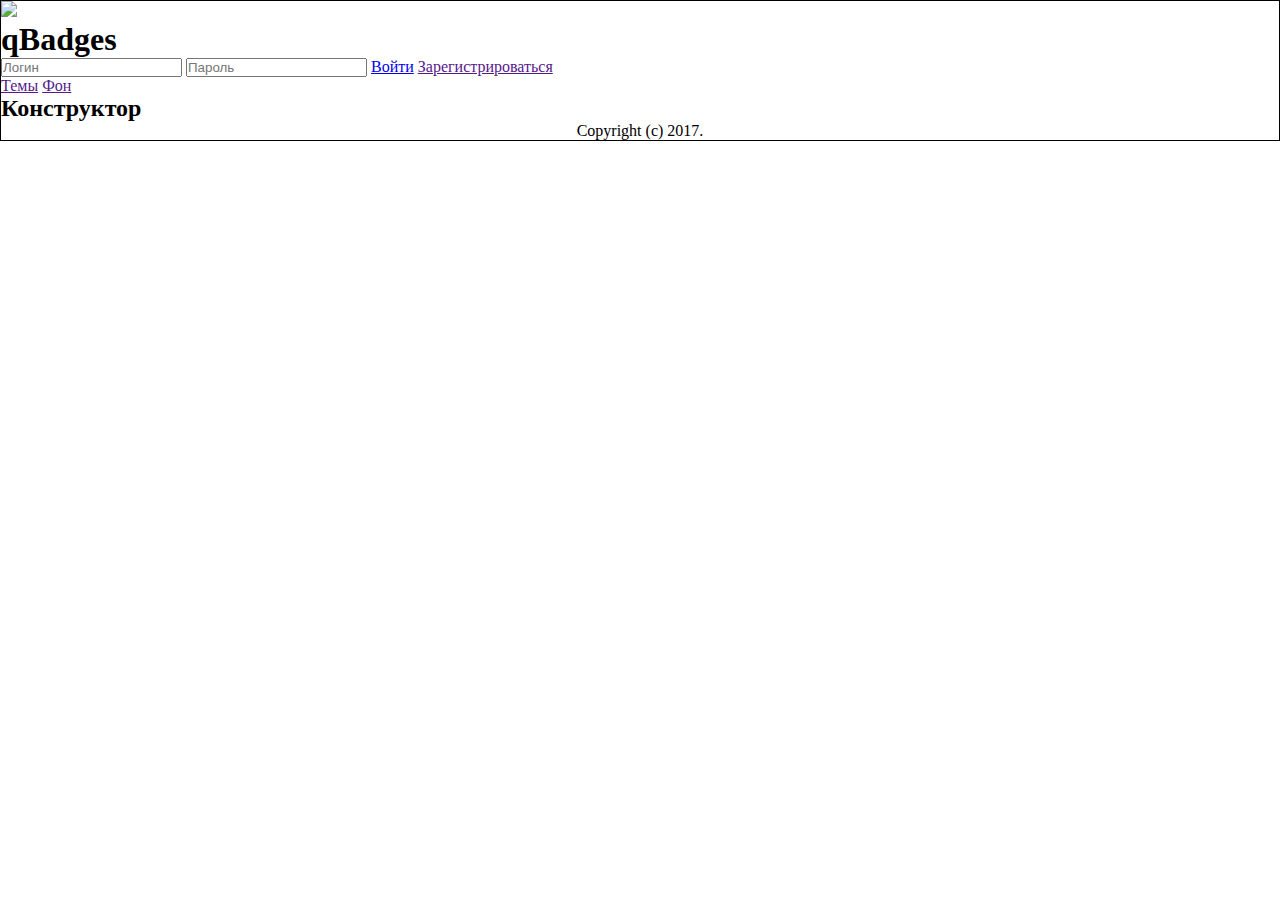
==== index.html @ ba7cf984 "bug fix" ====
<!DOCTYPE html>
<!--
  ~ Copyright (c) 2017. Lorem ipsum dolor sit amet, consectetur adipiscing elit.
  ~ Morbi non lorem porttitor neque feugiat blandit. Ut vitae ipsum eget quam lacinia accumsan.
  ~ Etiam sed turpis ac ipsum condimentum fringilla. Maecenas magna.
  ~ Proin dapibus sapien vel ante. Aliquam erat volutpat. Pellentesque sagittis ligula eget metus.
  ~ Vestibulum commodo. Ut rhoncus gravida arcu.
  -->

<html lang="ru">
<head>
    <meta charset="UTF-8">
    <title>qBadge!</title>
    <link rel="stylesheet" href="main.css">
</head>
<body>
<header>
    <img src="img/logo/logo.png">
    <h1>qBadges</h1>
    <input type="text" placeholder="Логин" name="login" id="login">
    <input type="password" placeholder="Пароль" name="password" id="password">
    <a href="lk.html">Войти</a>
    <a href="">Зарегистрироваться</a>
</header>
<section>
    <a href="">Темы</a>
    <a href="">Фон</a>
    <h2>Конструктор</h2>
</section>
<footer>
    <p>Copyright (c) 2017.</p>
</footer>
</body>
</html>
---- main.css ----
/*
 * Copyright (c) 2017. Lorem ipsum dolor sit amet, consectetur adipiscing elit.
 * Morbi non lorem porttitor neque feugiat blandit. Ut vitae ipsum eget quam lacinia accumsan.
 * Etiam sed turpis ac ipsum condimentum fringilla. Maecenas magna.
 * Proin dapibus sapien vel ante. Aliquam erat volutpat. Pellentesque sagittis ligula eget metus.
 * Vestibulum commodo. Ut rhoncus gravida arcu.
 */
* {
    margin: 0;
    padding: 0;
}

body
{
    border:1px solid #000000;
    height:auto !important;
    height:100%;
    min-height:100%;
}
.header
{
    justify-content: space-between;
    display: inline-flex;
    width: 100%;
}

.header img
{
    width: 46px;
    height: 64px;
}

.header h1
{
    text-align: center;
    font-size: 60px;
    display: block;
    margin: 0 auto;
}
a {
    text-align: end;
}

p {
    text-align: center;
}
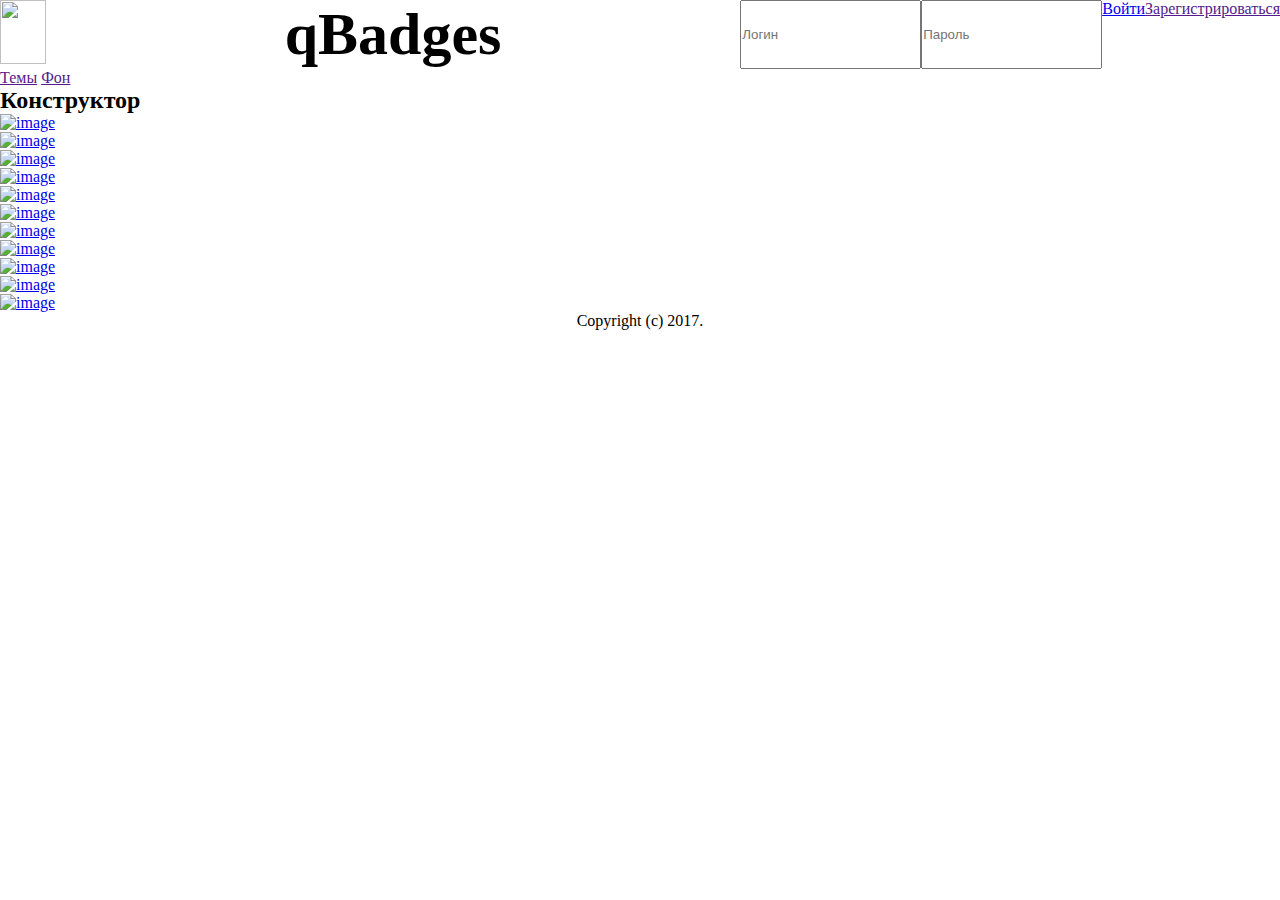
==== commit 7082dd98: "add many files" ====
--- a/index.html
+++ b/index.html
@@ -12,9 +12,17 @@
     <meta charset="UTF-8">
     <title>qBadge!</title>
     <link rel="stylesheet" href="main.css">
+    <link rel='stylesheet' href='liquidcarousel.css'>
+    <script src="jquery-3.2.1.min.js"></script>
+    <script type="text/javascript" src="js/jquery.liquidcarousel.pack.js"></script>
+    <script type="text/javascript">
+        $(document).ready(function () {
+            $('#liquid').liquidcarousel({height: 160});
+        });
+    </script>
 </head>
 <body>
-<header>
+<header class="header">
     <img src="img/logo/logo.png">
     <h1>qBadges</h1>
     <input type="text" placeholder="Логин" name="login" id="login">
@@ -26,8 +34,27 @@
     <a href="">Темы</a>
     <a href="">Фон</a>
     <h2>Конструктор</h2>
+    <div id="liquid" class="liquid">
+        <span class="previous"></span>
+        <div class="wrapper">
+            <ul>
+                <li><a href="#"><img src="img/background/1.png" width="88" height="126" alt="image"/></a></li>
+                <li><a href="#"><img src="img/background/2.png" width="88" height="126" alt="image"/></a></li>
+                <li><a href="#"><img src="img/background/3.png" width="88" height="126" alt="image"/></a></li>
+                <li><a href="#"><img src="img/background/4.png" width="88" height="126" alt="image"/></a></li>
+                <li><a href="#"><img src="img/background/5.png" width="88" height="126" alt="image"/></a></li>
+                <li><a href="#"><img src="img/background/6.png" width="88" height="126" alt="image"/></a></li>
+                <li><a href="#"><img src="img/background/7.png" width="88" height="126" alt="image"/></a></li>
+                <li><a href="#"><img src="img/background/8.png" width="88" height="126" alt="image"/></a></li>
+                <li><a href="#"><img src="img/background/9.png" width="88" height="126" alt="image"/></a></li>
+                <li><a href="#"><img src="img/background/10.png" width="88" height="126" alt="image"/></a></li>
+                <li><a href="#"><img src="img/background/11.png" width="88" height="126" alt="image"/></a></li>
+            </ul>
+        </div>
+        <span class="next"></span>
+    </div>
 </section>
-<footer>
+<footer class="footer">
     <p>Copyright (c) 2017.</p>
 </footer>
 </body>
--- a/main.css
+++ b/main.css
@@ -10,37 +10,35 @@
     padding: 0;
 }
 
-body
-{
-    border:1px solid #000000;
-    height:auto !important;
-    height:100%;
-    min-height:100%;
+body {
+    min-height: 100%;
 }
-.header
-{
+
+.header {
     justify-content: space-between;
     display: inline-flex;
     width: 100%;
+
 }
 
-.header img
-{
+.header img {
     width: 46px;
     height: 64px;
 }
 
-.header h1
-{
+.header h1 {
     text-align: center;
     font-size: 60px;
     display: block;
     margin: 0 auto;
 }
-a {
-    text-align: end;
+
+.header input {
+    align-items: flex-start;
+    flex-direction: row-reverse;
+    justify-content: flex-start;
 }
 
-p {
+.footer p {
     text-align: center;
 }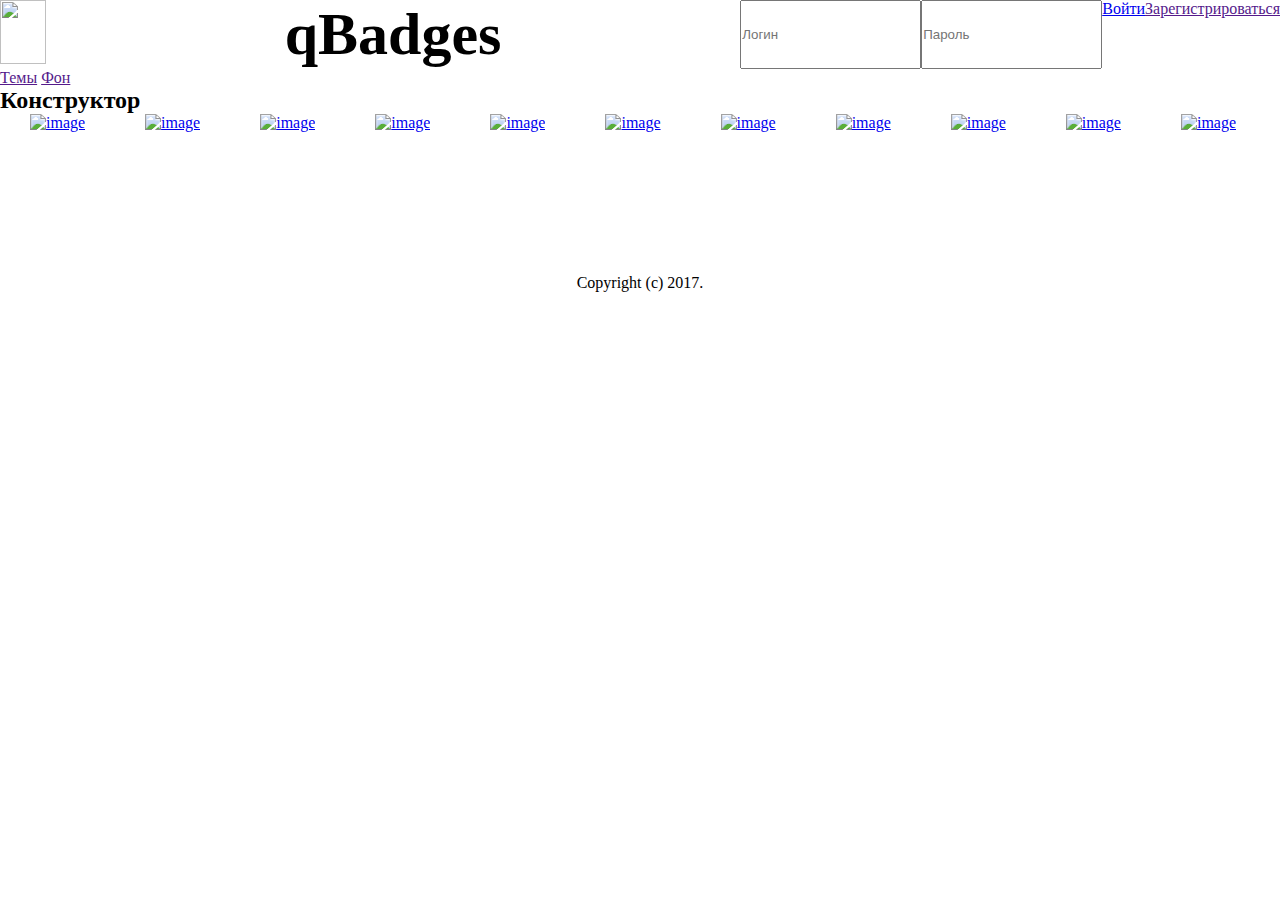
==== commit dbc99122: "bug fix" ====
--- a/index.html
+++ b/index.html
@@ -1,61 +1,61 @@
-<!DOCTYPE html>
-<!--
-  ~ Copyright (c) 2017. Lorem ipsum dolor sit amet, consectetur adipiscing elit.
-  ~ Morbi non lorem porttitor neque feugiat blandit. Ut vitae ipsum eget quam lacinia accumsan.
-  ~ Etiam sed turpis ac ipsum condimentum fringilla. Maecenas magna.
-  ~ Proin dapibus sapien vel ante. Aliquam erat volutpat. Pellentesque sagittis ligula eget metus.
-  ~ Vestibulum commodo. Ut rhoncus gravida arcu.
-  -->
-
-<html lang="ru">
-<head>
-    <meta charset="UTF-8">
-    <title>qBadge!</title>
-    <link rel="stylesheet" href="main.css">
-    <link rel='stylesheet' href='liquidcarousel.css'>
-    <script src="jquery-3.2.1.min.js"></script>
-    <script type="text/javascript" src="js/jquery.liquidcarousel.pack.js"></script>
-    <script type="text/javascript">
-        $(document).ready(function () {
-            $('#liquid').liquidcarousel({height: 160});
-        });
-    </script>
-</head>
-<body>
-<header class="header">
-    <img src="img/logo/logo.png">
-    <h1>qBadges</h1>
-    <input type="text" placeholder="Логин" name="login" id="login">
-    <input type="password" placeholder="Пароль" name="password" id="password">
-    <a href="lk.html">Войти</a>
-    <a href="">Зарегистрироваться</a>
-</header>
-<section>
-    <a href="">Темы</a>
-    <a href="">Фон</a>
-    <h2>Конструктор</h2>
-    <div id="liquid" class="liquid">
-        <span class="previous"></span>
-        <div class="wrapper">
-            <ul>
-                <li><a href="#"><img src="img/background/1.png" width="88" height="126" alt="image"/></a></li>
-                <li><a href="#"><img src="img/background/2.png" width="88" height="126" alt="image"/></a></li>
-                <li><a href="#"><img src="img/background/3.png" width="88" height="126" alt="image"/></a></li>
-                <li><a href="#"><img src="img/background/4.png" width="88" height="126" alt="image"/></a></li>
-                <li><a href="#"><img src="img/background/5.png" width="88" height="126" alt="image"/></a></li>
-                <li><a href="#"><img src="img/background/6.png" width="88" height="126" alt="image"/></a></li>
-                <li><a href="#"><img src="img/background/7.png" width="88" height="126" alt="image"/></a></li>
-                <li><a href="#"><img src="img/background/8.png" width="88" height="126" alt="image"/></a></li>
-                <li><a href="#"><img src="img/background/9.png" width="88" height="126" alt="image"/></a></li>
-                <li><a href="#"><img src="img/background/10.png" width="88" height="126" alt="image"/></a></li>
-                <li><a href="#"><img src="img/background/11.png" width="88" height="126" alt="image"/></a></li>
-            </ul>
-        </div>
-        <span class="next"></span>
-    </div>
-</section>
-<footer class="footer">
-    <p>Copyright (c) 2017.</p>
-</footer>
-</body>
+<!DOCTYPE html>
+<!--
+  ~ Copyright (c) 2017. Lorem ipsum dolor sit amet, consectetur adipiscing elit.
+  ~ Morbi non lorem porttitor neque feugiat blandit. Ut vitae ipsum eget quam lacinia accumsan.
+  ~ Etiam sed turpis ac ipsum condimentum fringilla. Maecenas magna.
+  ~ Proin dapibus sapien vel ante. Aliquam erat volutpat. Pellentesque sagittis ligula eget metus.
+  ~ Vestibulum commodo. Ut rhoncus gravida arcu.
+  -->
+
+<html lang="ru">
+<head>
+    <meta charset="UTF-8">
+    <title>qBadge!</title>
+    <link rel="stylesheet" href="main.css">
+    <link rel='stylesheet' href='liquidcarousel.css'>
+    <script src="jquery-3.2.1.min.js"></script>
+    <script type="text/javascript" src="js/jquery.liquidcarousel.pack.js"></script>
+    <script type="text/javascript">
+        $(document).ready(function () {
+            $('#liquid').liquidcarousel({height: 160});
+        });
+    </script>
+</head>
+<body>
+<header class="header">
+    <img src="img/logo/logo.png">
+    <h1>qBadges</h1>
+    <input type="text" placeholder="Логин" name="login" id="login">
+    <input type="password" placeholder="Пароль" name="password" id="password">
+    <a href="lk.html">Войти</a>
+    <a href="">Зарегистрироваться</a>
+</header>
+<section>
+    <a href="">Темы</a>
+    <a href="">Фон</a>
+    <h2>Конструктор</h2>
+    <div id="liquid" class="liquid">
+        <span class="previous"></span>
+        <div class="wrapper">
+            <ul>
+                <li><a href="#"><img src="img/background/1.png" alt="image"/></a></li>
+                <li><a href="#"><img src="img/background/2.png" alt="image"/></a></li>
+                <li><a href="#"><img src="img/background/3.png"  alt="image"/></a></li>
+                <li><a href="#"><img src="img/background/4.png" alt="image"/></a></li>
+                <li><a href="#"><img src="img/background/5.png" alt="image"/></a></li>
+                <li><a href="#"><img src="img/background/6.png" alt="image"/></a></li>
+                <li><a href="#"><img src="img/background/7.png" alt="image"/></a></li>
+                <li><a href="#"><img src="img/background/8.png" alt="image"/></a></li>
+                <li><a href="#"><img src="img/background/9.png" alt="image"/></a></li>
+                <li><a href="#"><img src="img/background/10.png" alt="image"/></a></li>
+                <li><a href="#"><img src="img/background/11.png" alt="image"/></a></li>
+            </ul>
+        </div>
+        <span class="next"></span>
+    </div>
+</section>
+<footer class="footer">
+    <p>Copyright (c) 2017.</p>
+</footer>
+</body>
 </html>--- a/main.css
+++ b/main.css
@@ -1,44 +1,44 @@
-/*
- * Copyright (c) 2017. Lorem ipsum dolor sit amet, consectetur adipiscing elit.
- * Morbi non lorem porttitor neque feugiat blandit. Ut vitae ipsum eget quam lacinia accumsan.
- * Etiam sed turpis ac ipsum condimentum fringilla. Maecenas magna.
- * Proin dapibus sapien vel ante. Aliquam erat volutpat. Pellentesque sagittis ligula eget metus.
- * Vestibulum commodo. Ut rhoncus gravida arcu.
- */
-* {
-    margin: 0;
-    padding: 0;
-}
-
-body {
-    min-height: 100%;
-}
-
-.header {
-    justify-content: space-between;
-    display: inline-flex;
-    width: 100%;
-
-}
-
-.header img {
-    width: 46px;
-    height: 64px;
-}
-
-.header h1 {
-    text-align: center;
-    font-size: 60px;
-    display: block;
-    margin: 0 auto;
-}
-
-.header input {
-    align-items: flex-start;
-    flex-direction: row-reverse;
-    justify-content: flex-start;
-}
-
-.footer p {
-    text-align: center;
+/*
+ * Copyright (c) 2017. Lorem ipsum dolor sit amet, consectetur adipiscing elit.
+ * Morbi non lorem porttitor neque feugiat blandit. Ut vitae ipsum eget quam lacinia accumsan.
+ * Etiam sed turpis ac ipsum condimentum fringilla. Maecenas magna.
+ * Proin dapibus sapien vel ante. Aliquam erat volutpat. Pellentesque sagittis ligula eget metus.
+ * Vestibulum commodo. Ut rhoncus gravida arcu.
+ */
+* {
+    margin: 0;
+    padding: 0;
+}
+
+body {
+    min-height: 100%;
+}
+
+.header {
+    justify-content: space-between;
+    display: inline-flex;
+    width: 100%;
+
+}
+
+.header img {
+    width: 46px;
+    height: 64px;
+}
+
+.header h1 {
+    text-align: center;
+    font-size: 60px;
+    display: block;
+    margin: 0 auto;
+}
+
+.header input {
+    align-items: flex-start;
+    flex-direction: row-reverse;
+    justify-content: flex-start;
+}
+
+.footer p {
+    text-align: center;
 }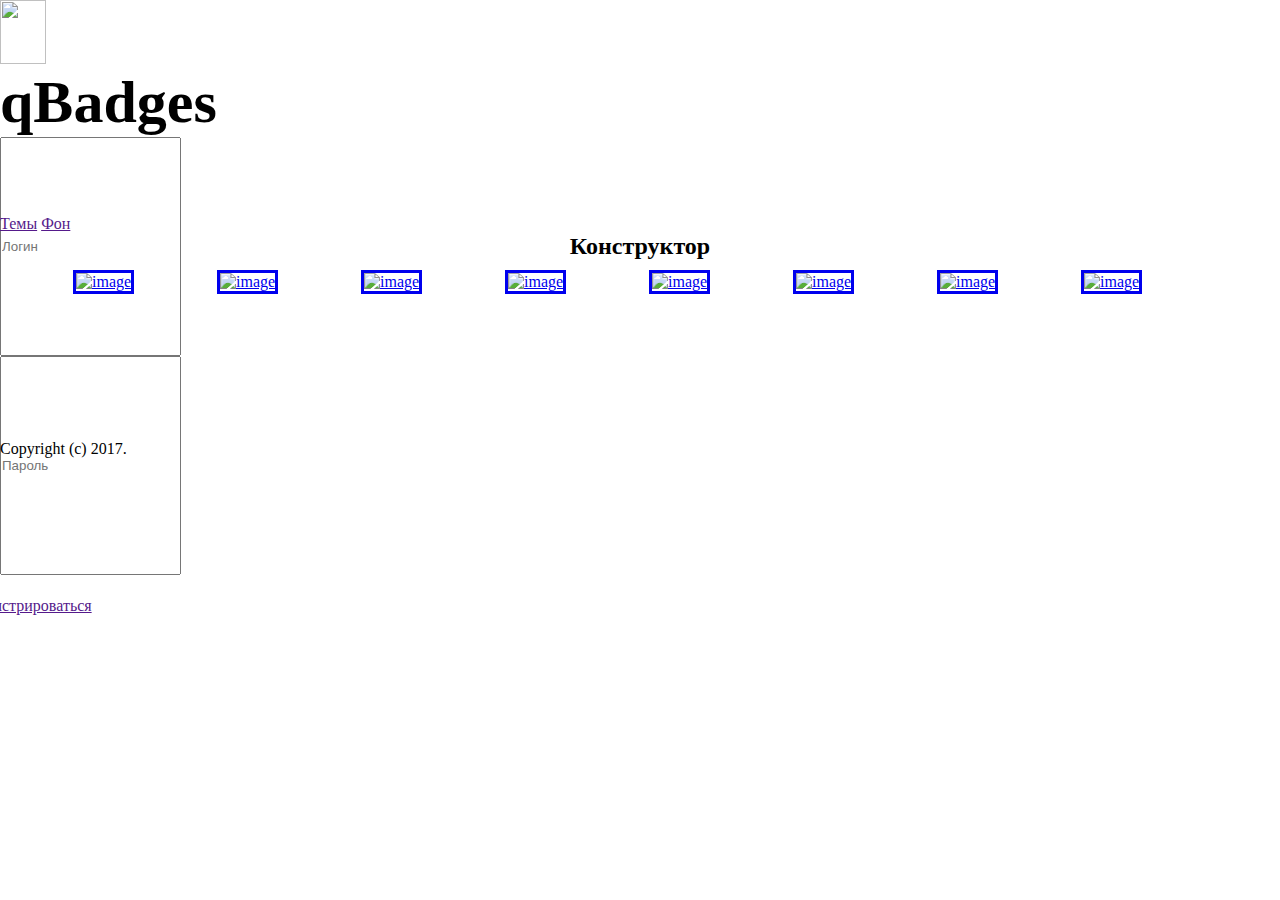
==== commit e9447c76: "bug fix" ====
--- a/index.html
+++ b/index.html
@@ -13,13 +13,6 @@
     <title>qBadge!</title>
     <link rel="stylesheet" href="main.css">
     <link rel='stylesheet' href='liquidcarousel.css'>
-    <script src="jquery-3.2.1.min.js"></script>
-    <script type="text/javascript" src="js/jquery.liquidcarousel.pack.js"></script>
-    <script type="text/javascript">
-        $(document).ready(function () {
-            $('#liquid').liquidcarousel({height: 160});
-        });
-    </script>
 </head>
 <body>
 <header class="header">
@@ -54,8 +47,16 @@
         <span class="next"></span>
     </div>
 </section>
+
 <footer class="footer">
     <p>Copyright (c) 2017.</p>
 </footer>
+<script src="jquery-3.2.1.min.js"></script>
+<script type="text/javascript" src="js/jquery.liquidcarousel.pack.js"></script>
+<script type="text/javascript">
+    $(document).ready(function () {
+        $('#liquid').liquidcarousel({height: 160});
+    });
+</script>
 </body>
 </html>--- a/main.css
+++ b/main.css
@@ -12,12 +12,16 @@
 
 body {
     min-height: 100%;
+    display: inline-flex;
+    flex-wrap: wrap;
+    align-content: space-between;
+}
+
+h2 {
+    text-align: center;
 }
 
 .header {
-    justify-content: space-between;
-    display: inline-flex;
-    width: 100%;
 
 }
 
@@ -27,18 +31,30 @@
 }
 
 .header h1 {
+    display: block;
+    flex-grow: 2;
     text-align: center;
     font-size: 60px;
-    display: block;
     margin: 0 auto;
 }
 
 .header input {
+    display: block;
+    flex-grow: 1;
     align-items: flex-start;
     flex-direction: row-reverse;
     justify-content: flex-start;
+    width: auto;
+    height: 100%;
 }
 
 .footer p {
     text-align: center;
+}
+
+.header a {
+    display: block;
+    position: relative;
+    right: 20%;
+    margin-top: 2px;
 }--- a/liquidcarousel.css
+++ b/liquidcarousel.css
@@ -0,0 +1,34 @@
+.liquid {
+	-moz-border-radius:10px 10px 10px 10px;
+	-webkit-border-radius:10px 10px 10px 10px;
+	border-radius:10px 10px 10px 10px;
+	padding:10px 0;
+}
+.liquid .previous {
+	display:block;
+	height:126px;
+	width:64px;
+	background-image:url('images/previous.png');
+	float:left;
+	margin:0;
+	padding:0;
+}
+.liquid .next {
+	display:block;
+	height:126px;
+	width:64px;
+	background-image:url('images/next.png');
+	float:right;
+	margin:0;
+	padding:0;
+}
+.liquid ul li {
+	width:126px;
+	padding:0 2px;
+	margin:0;
+}
+.wrapper img{
+	width:100%;
+	height: 50%;
+    border: solid;
+}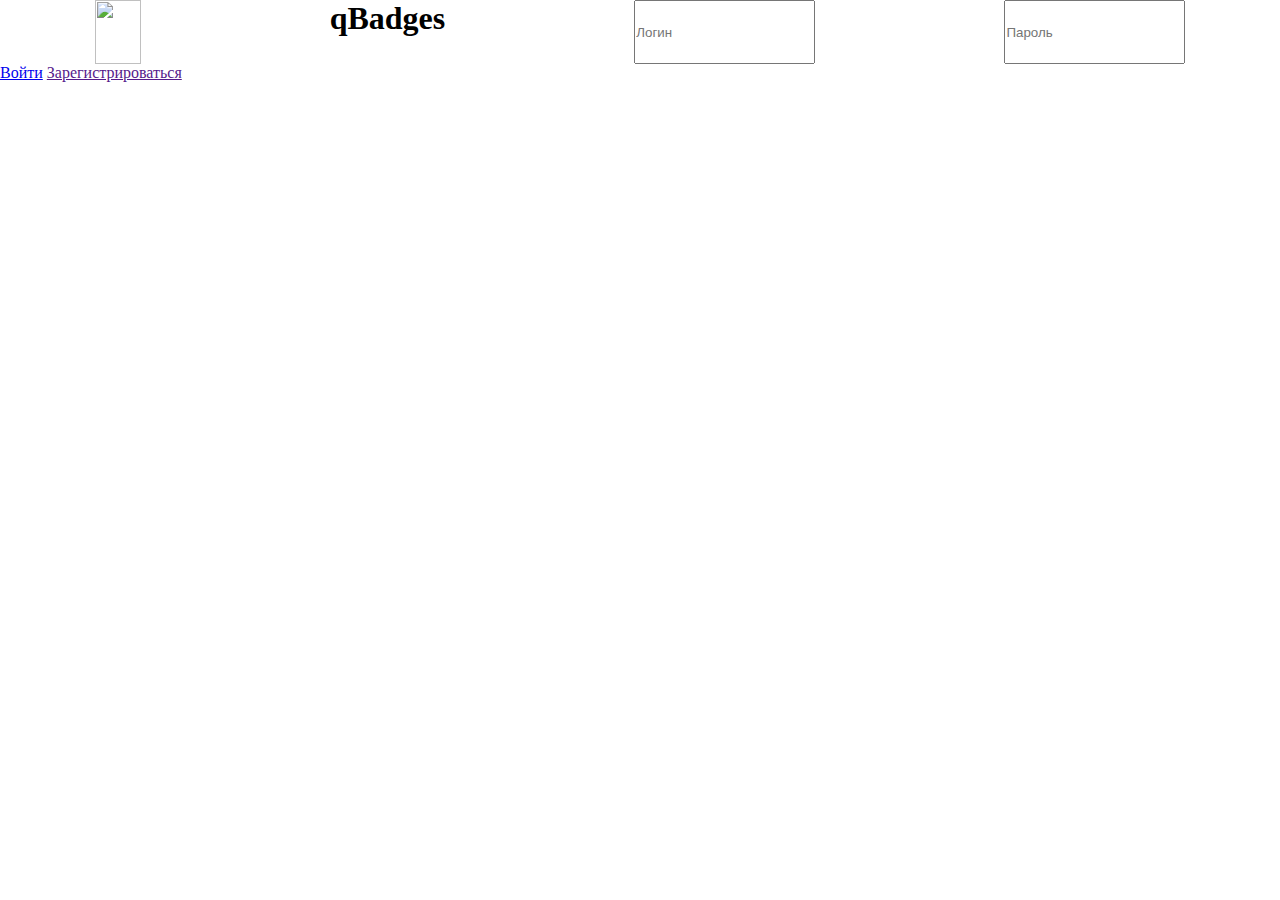
==== commit 885b75de: "bug fix" ====
--- a/index.html
+++ b/index.html
@@ -16,41 +16,41 @@
 </head>
 <body>
 <header class="header">
-    <img src="img/logo/logo.png">
+    <div><img src="img/logo/logo.png">
     <h1>qBadges</h1>
     <input type="text" placeholder="Логин" name="login" id="login">
-    <input type="password" placeholder="Пароль" name="password" id="password">
+        <input type="password" placeholder="Пароль" name="password" id="password"></div>
     <a href="lk.html">Войти</a>
     <a href="">Зарегистрироваться</a>
 </header>
-<section>
-    <a href="">Темы</a>
-    <a href="">Фон</a>
-    <h2>Конструктор</h2>
-    <div id="liquid" class="liquid">
-        <span class="previous"></span>
-        <div class="wrapper">
-            <ul>
-                <li><a href="#"><img src="img/background/1.png" alt="image"/></a></li>
-                <li><a href="#"><img src="img/background/2.png" alt="image"/></a></li>
-                <li><a href="#"><img src="img/background/3.png"  alt="image"/></a></li>
-                <li><a href="#"><img src="img/background/4.png" alt="image"/></a></li>
-                <li><a href="#"><img src="img/background/5.png" alt="image"/></a></li>
-                <li><a href="#"><img src="img/background/6.png" alt="image"/></a></li>
-                <li><a href="#"><img src="img/background/7.png" alt="image"/></a></li>
-                <li><a href="#"><img src="img/background/8.png" alt="image"/></a></li>
-                <li><a href="#"><img src="img/background/9.png" alt="image"/></a></li>
-                <li><a href="#"><img src="img/background/10.png" alt="image"/></a></li>
-                <li><a href="#"><img src="img/background/11.png" alt="image"/></a></li>
-            </ul>
-        </div>
-        <span class="next"></span>
-    </div>
-</section>
+<!--<section>-->
+    <!--<a href="">Темы</a>-->
+    <!--<a href="">Фон</a>-->
+    <!--<h2>Конструктор</h2>-->
+    <!--<div id="liquid" class="liquid">-->
+        <!--<span class="previous"></span>-->
+        <!--<div class="wrapper">-->
+            <!--<ul>-->
+                <!--<li><a href="#"><img src="img/background/1.png" alt="image"/></a></li>-->
+                <!--<li><a href="#"><img src="img/background/2.png" alt="image"/></a></li>-->
+                <!--<li><a href="#"><img src="img/background/3.png"  alt="image"/></a></li>-->
+                <!--<li><a href="#"><img src="img/background/4.png" alt="image"/></a></li>-->
+                <!--<li><a href="#"><img src="img/background/5.png" alt="image"/></a></li>-->
+                <!--<li><a href="#"><img src="img/background/6.png" alt="image"/></a></li>-->
+                <!--<li><a href="#"><img src="img/background/7.png" alt="image"/></a></li>-->
+                <!--<li><a href="#"><img src="img/background/8.png" alt="image"/></a></li>-->
+                <!--<li><a href="#"><img src="img/background/9.png" alt="image"/></a></li>-->
+                <!--<li><a href="#"><img src="img/background/10.png" alt="image"/></a></li>-->
+                <!--<li><a href="#"><img src="img/background/11.png" alt="image"/></a></li>-->
+            <!--</ul>-->
+        <!--</div>-->
+        <!--<span class="next"></span>-->
+    <!--</div>-->
+<!--</section>-->
 
-<footer class="footer">
-    <p>Copyright (c) 2017.</p>
-</footer>
+<!--<footer class="footer">-->
+    <!--<p>Copyright (c) 2017.</p>-->
+<!--</footer>-->
 <script src="jquery-3.2.1.min.js"></script>
 <script type="text/javascript" src="js/jquery.liquidcarousel.pack.js"></script>
 <script type="text/javascript">
--- a/main.css
+++ b/main.css
@@ -12,7 +12,7 @@
 
 body {
     min-height: 100%;
-    display: inline-flex;
+
     flex-wrap: wrap;
     align-content: space-between;
 }
@@ -21,8 +21,11 @@
     text-align: center;
 }
 
-.header {
-
+.header div{
+    display: flex;
+    flex-direction: row;
+    width: 100%;
+    justify-content: space-around;
 }
 
 .header img {
@@ -30,31 +33,32 @@
     height: 64px;
 }
 
-.header h1 {
-    display: block;
-    flex-grow: 2;
-    text-align: center;
-    font-size: 60px;
-    margin: 0 auto;
-}
+/*.header h1 {*/
+    /*display: block;*/
+    /*flex-grow: 2;*/
+    /*text-align: center;*/
+    /*font-size: 60px;*/
+    /*margin: 0 auto;*/
+/*}*/
 
-.header input {
-    display: block;
-    flex-grow: 1;
-    align-items: flex-start;
-    flex-direction: row-reverse;
-    justify-content: flex-start;
-    width: auto;
-    height: 100%;
-}
+/*.header input {*/
 
-.footer p {
-    text-align: center;
-}
+    /*display: block;*/
+    /*flex-grow: 1;*/
+    /*align-items: flex-start;*/
+    /*flex-direction: row-reverse;*/
+    /*justify-content: flex-start;*/
+    /*width: 15%;*/
+    /*height: 100%;*/
+/*}*/
 
-.header a {
-    display: block;
-    position: relative;
-    right: 20%;
-    margin-top: 2px;
-}+/*.footer p {*/
+    /*text-align: center;*/
+/*}*/
+
+/*.header a {*/
+    /*display: block;*/
+    /*position: relative;*/
+    /*right: 20%;*/
+    /*margin-top: 2px;*/
+/*}*/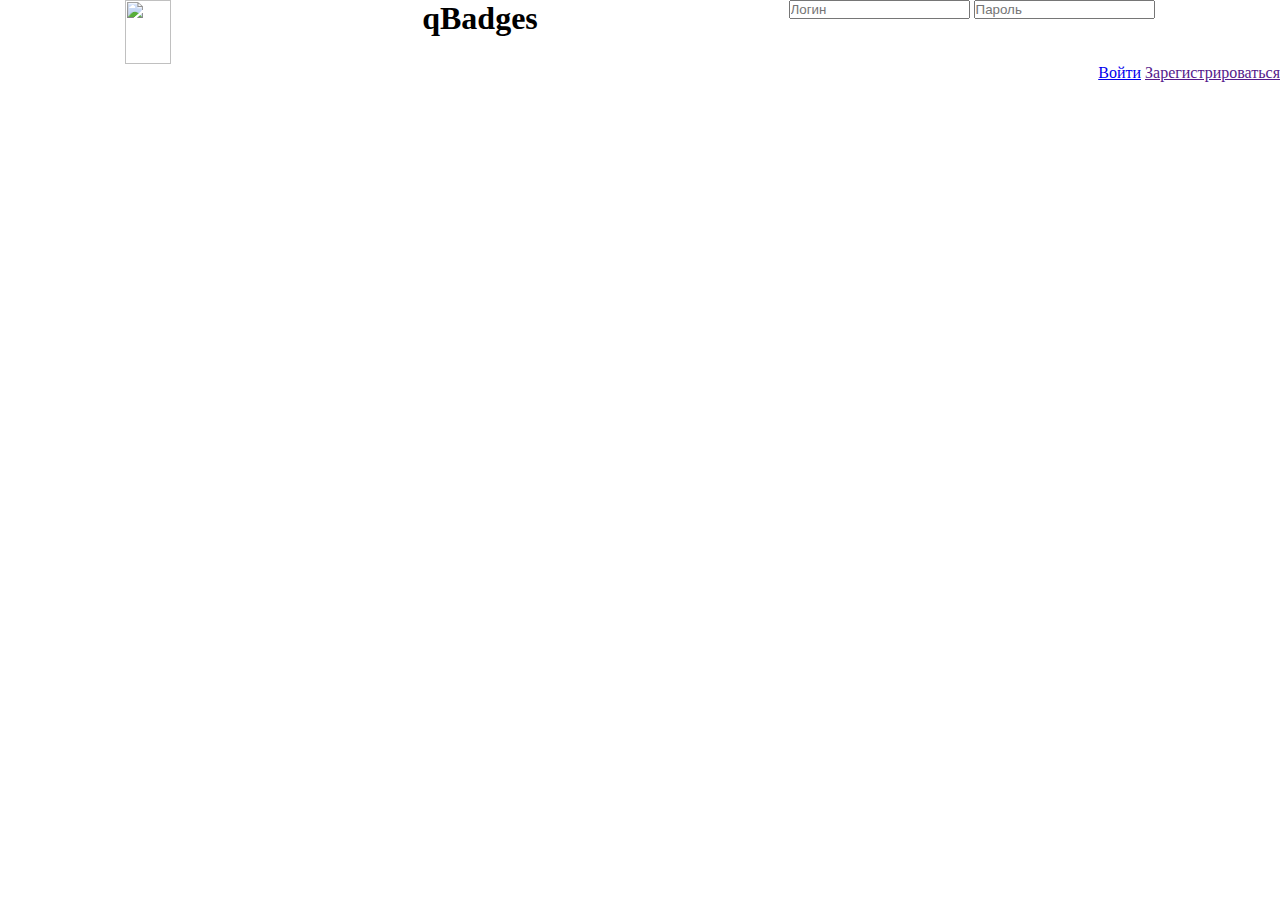
==== commit 99e0a87c: "bug fix" ====
--- a/index.html
+++ b/index.html
@@ -18,8 +18,8 @@
 <header class="header">
     <div><img src="img/logo/logo.png">
     <h1>qBadges</h1>
-    <input type="text" placeholder="Логин" name="login" id="login">
-        <input type="password" placeholder="Пароль" name="password" id="password"></div>
+    <form><input type="text" placeholder="Логин" name="login" id="login">
+        <input type="password" placeholder="Пароль" name="password" id="password"></form></div>
     <a href="lk.html">Войти</a>
     <a href="">Зарегистрироваться</a>
 </header>
--- a/main.css
+++ b/main.css
@@ -14,13 +14,16 @@
     min-height: 100%;
 
     flex-wrap: wrap;
-    align-content: space-between;
+    align-content: space-around;
 }
 
 h2 {
     text-align: center;
 }
 
+header{
+    text-align: right;
+}
 .header div{
     display: flex;
     flex-direction: row;
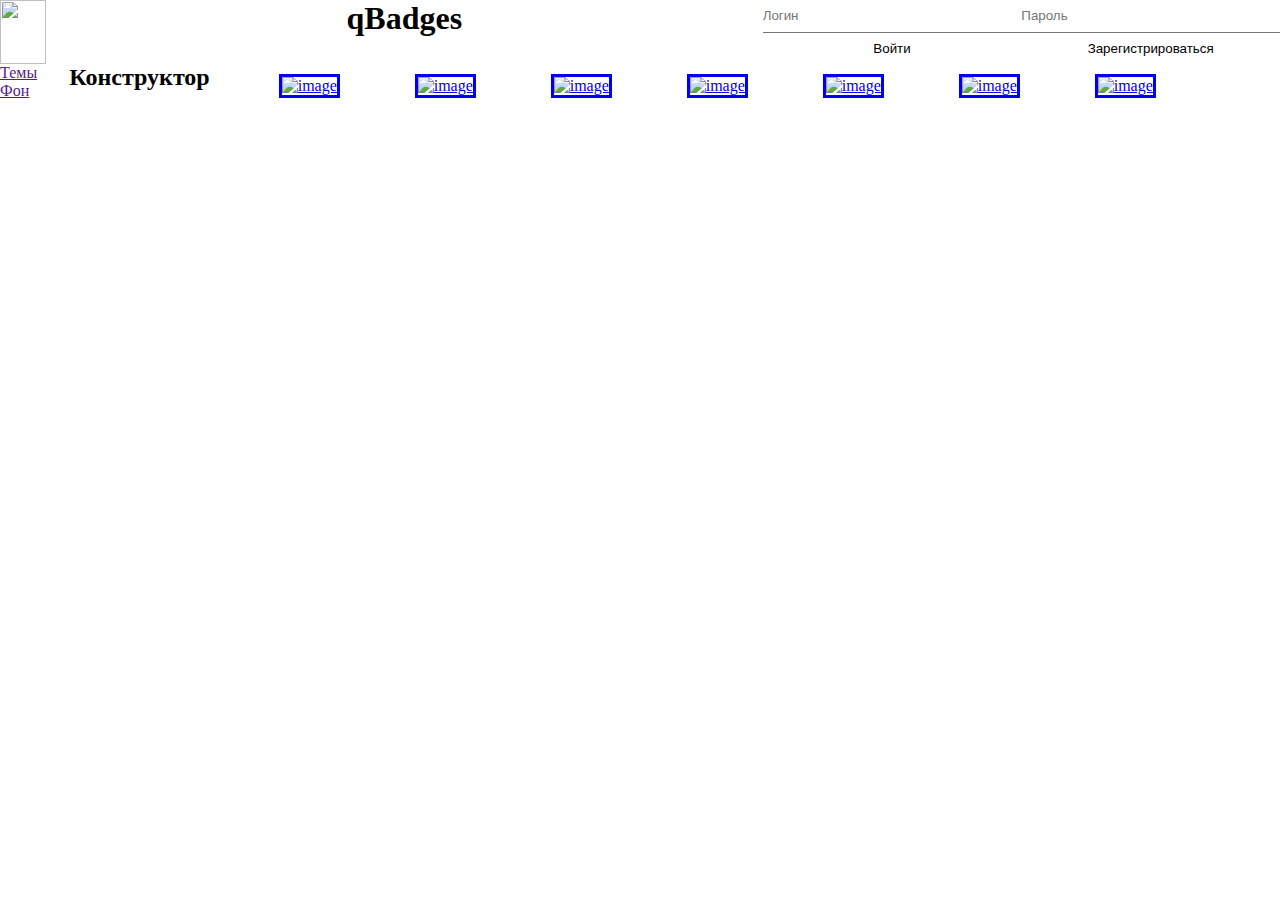
==== commit 4e72d1ba: "bug fix" ====
--- a/index.html
+++ b/index.html
@@ -15,41 +15,45 @@
     <link rel='stylesheet' href='liquidcarousel.css'>
 </head>
 <body>
-<header class="header">
-    <div><img src="img/logo/logo.png">
+<header>
+    <img src="img/logo/logo.png">
     <h1>qBadges</h1>
-    <form><input type="text" placeholder="Логин" name="login" id="login">
-        <input type="password" placeholder="Пароль" name="password" id="password"></form></div>
-    <a href="lk.html">Войти</a>
-    <a href="">Зарегистрироваться</a>
+    <form>
+        <input type="text" placeholder="Логин" name="login" id="login">
+        <input type="password" placeholder="Пароль" name="password" id="password">
+        <button type="submit">Войти</button>
+        <button type="submit">Зарегистрироваться</button>
+    </form>
 </header>
-<!--<section>-->
-    <!--<a href="">Темы</a>-->
-    <!--<a href="">Фон</a>-->
-    <!--<h2>Конструктор</h2>-->
-    <!--<div id="liquid" class="liquid">-->
-        <!--<span class="previous"></span>-->
-        <!--<div class="wrapper">-->
-            <!--<ul>-->
-                <!--<li><a href="#"><img src="img/background/1.png" alt="image"/></a></li>-->
-                <!--<li><a href="#"><img src="img/background/2.png" alt="image"/></a></li>-->
-                <!--<li><a href="#"><img src="img/background/3.png"  alt="image"/></a></li>-->
-                <!--<li><a href="#"><img src="img/background/4.png" alt="image"/></a></li>-->
-                <!--<li><a href="#"><img src="img/background/5.png" alt="image"/></a></li>-->
-                <!--<li><a href="#"><img src="img/background/6.png" alt="image"/></a></li>-->
-                <!--<li><a href="#"><img src="img/background/7.png" alt="image"/></a></li>-->
-                <!--<li><a href="#"><img src="img/background/8.png" alt="image"/></a></li>-->
-                <!--<li><a href="#"><img src="img/background/9.png" alt="image"/></a></li>-->
-                <!--<li><a href="#"><img src="img/background/10.png" alt="image"/></a></li>-->
-                <!--<li><a href="#"><img src="img/background/11.png" alt="image"/></a></li>-->
-            <!--</ul>-->
-        <!--</div>-->
-        <!--<span class="next"></span>-->
-    <!--</div>-->
-<!--</section>-->
+<section>
+    <nav>
+        <a href="">Темы</a>
+        <a href="">Фон</a>
+    </nav>
+    <h2>Конструктор</h2>
+    <div id="liquid" class="liquid">
+        <span class="previous"></span>
+        <div class="wrapper">
+            <ul>
+                <li><a href="#"><img src="img/background/1.png" alt="image"/></a></li>
+                <li><a href="#"><img src="img/background/2.png" alt="image"/></a></li>
+                <li><a href="#"><img src="img/background/3.png" alt="image"/></a></li>
+                <li><a href="#"><img src="img/background/4.png" alt="image"/></a></li>
+                <li><a href="#"><img src="img/background/5.png" alt="image"/></a></li>
+                <li><a href="#"><img src="img/background/6.png" alt="image"/></a></li>
+                <li><a href="#"><img src="img/background/7.png" alt="image"/></a></li>
+                <li><a href="#"><img src="img/background/8.png" alt="image"/></a></li>
+                <li><a href="#"><img src="img/background/9.png" alt="image"/></a></li>
+                <li><a href="#"><img src="img/background/10.png" alt="image"/></a></li>
+                <li><a href="#"><img src="img/background/11.png" alt="image"/></a></li>
+            </ul>
+        </div>
+        <span class="next"></span>
+    </div>
+</section>
 
 <!--<footer class="footer">-->
-    <!--<p>Copyright (c) 2017.</p>-->
+<!--<p>Copyright (c) 2017.</p>-->
 <!--</footer>-->
 <script src="jquery-3.2.1.min.js"></script>
 <script type="text/javascript" src="js/jquery.liquidcarousel.pack.js"></script>
--- a/main.css
+++ b/main.css
@@ -10,58 +10,87 @@
     padding: 0;
 }
 
-body {
-    min-height: 100%;
-
-    flex-wrap: wrap;
-    align-content: space-around;
+header {
+    display: flex;
+    justify-content: space-between;
 }
 
-h2 {
-    text-align: center;
-}
-
-header{
-    text-align: right;
-}
-.header div{
-    display: flex;
-    flex-direction: row;
-    width: 100%;
-    justify-content: space-around;
-}
-
-.header img {
+header img {
     width: 46px;
     height: 64px;
 }
 
+header form {
+    display: flex;
+    flex-wrap: wrap;
+    justify-content: space-between;
+
+}
+
+header form input {
+    border-width: 0 0 1px 0;
+    /*border: 1px 1px 1px 1px solid black;*/
+    flex-basis: 50%;
+}
+
+header form button {
+    flex-basis: 50%;
+    background: none;
+    outline: none;
+    border: 0;
+}
+
+section {
+    display: flex;
+
+}
+
+/*body {*/
+/*min-height: 100%;*/
+
+/*flex-wrap: wrap;*/
+/*align-content: space-around;*/
+/*}*/
+
+/*h2 {*/
+/*text-align: center;*/
+/*}*/
+
+/*header div {*/
+
+/*display: flex;*/
+/*flex-direction: row;*/
+/*width: 100%;*/
+/*justify-content: space-around;*/
+/*text-align: right;*/
+/*}*/
+
 /*.header h1 {*/
-    /*display: block;*/
-    /*flex-grow: 2;*/
-    /*text-align: center;*/
-    /*font-size: 60px;*/
-    /*margin: 0 auto;*/
+/*display: block;*/
+/*flex-grow: 2;*/
+/*text-align: center;*/
+/*font-size: 60px;*/
+/*margin: 0 auto;*/
 /*}*/
 
 /*.header input {*/
 
-    /*display: block;*/
-    /*flex-grow: 1;*/
-    /*align-items: flex-start;*/
-    /*flex-direction: row-reverse;*/
-    /*justify-content: flex-start;*/
-    /*width: 15%;*/
-    /*height: 100%;*/
+/*display: block;*/
+/*flex-grow: 1;*/
+/*align-items: flex-start;*/
+/*flex-direction: row-reverse;*/
+/*justify-content: flex-start;*/
+/*width: 15%;*/
+/*height: 100%;*/
 /*}*/
 
 /*.footer p {*/
-    /*text-align: center;*/
+/*text-align: center;*/
 /*}*/
 
 /*.header a {*/
-    /*display: block;*/
-    /*position: relative;*/
-    /*right: 20%;*/
-    /*margin-top: 2px;*/
+/*display: block;*/
+/*position: relative;*/
+/*right: 20%;*/
+/*margin-top: 2px;*/
 /*}*/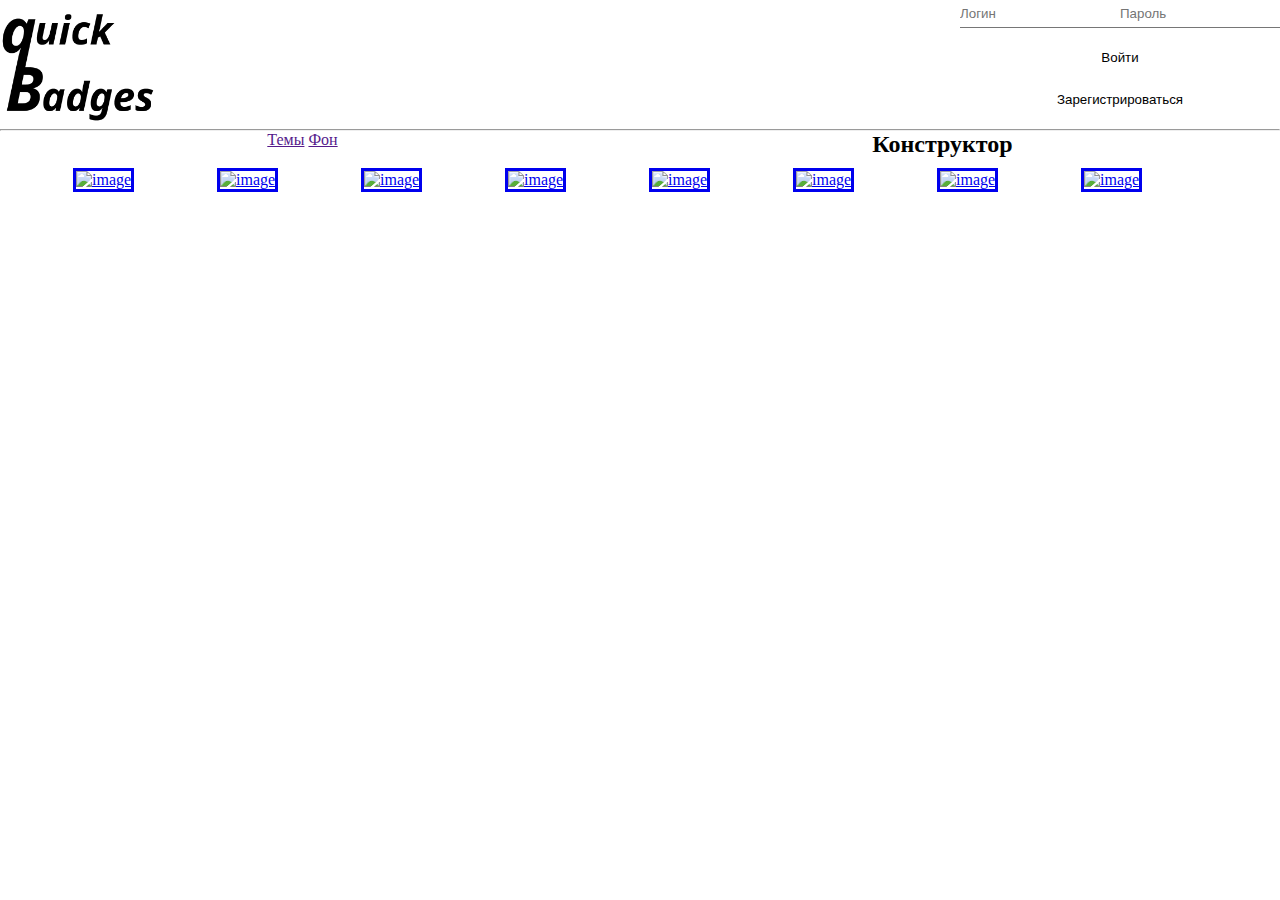
==== commit ffdfb192: "bug fix" ====
--- a/index.html
+++ b/index.html
@@ -16,8 +16,7 @@
 </head>
 <body>
 <header>
-    <img src="img/logo/logo.png">
-    <h1>qBadges</h1>
+    <img src="qb.png" class="qb">
     <form>
         <input type="text" placeholder="Логин" name="login" id="login">
         <input type="password" placeholder="Пароль" name="password" id="password">
@@ -25,32 +24,34 @@
         <button type="submit">Зарегистрироваться</button>
     </form>
 </header>
-<section>
+<hr>
+<section class="one">
     <nav>
         <a href="">Темы</a>
         <a href="">Фон</a>
     </nav>
     <h2>Конструктор</h2>
-    <div id="liquid" class="liquid">
-        <span class="previous"></span>
-        <div class="wrapper">
-            <ul>
-                <li><a href="#"><img src="img/background/1.png" alt="image"/></a></li>
-                <li><a href="#"><img src="img/background/2.png" alt="image"/></a></li>
-                <li><a href="#"><img src="img/background/3.png" alt="image"/></a></li>
-                <li><a href="#"><img src="img/background/4.png" alt="image"/></a></li>
-                <li><a href="#"><img src="img/background/5.png" alt="image"/></a></li>
-                <li><a href="#"><img src="img/background/6.png" alt="image"/></a></li>
-                <li><a href="#"><img src="img/background/7.png" alt="image"/></a></li>
-                <li><a href="#"><img src="img/background/8.png" alt="image"/></a></li>
-                <li><a href="#"><img src="img/background/9.png" alt="image"/></a></li>
-                <li><a href="#"><img src="img/background/10.png" alt="image"/></a></li>
-                <li><a href="#"><img src="img/background/11.png" alt="image"/></a></li>
-            </ul>
-        </div>
-        <span class="next"></span>
+</section>
+<div id="liquid" class="liquid">
+    <span class="previous"></span>
+    <div class="wrapper">
+        <ul>
+            <li><a href="#"><img src="img/background/1.png" alt="image"/></a></li>
+            <li><a href="#"><img src="img/background/2.png" alt="image"/></a></li>
+            <li><a href="#"><img src="img/background/3.png" alt="image"/></a></li>
+            <li><a href="#"><img src="img/background/4.png" alt="image"/></a></li>
+            <li><a href="#"><img src="img/background/5.png" alt="image"/></a></li>
+            <li><a href="#"><img src="img/background/6.png" alt="image"/></a></li>
+            <li><a href="#"><img src="img/background/7.png" alt="image"/></a></li>
+            <li><a href="#"><img src="img/background/8.png" alt="image"/></a></li>
+            <li><a href="#"><img src="img/background/9.png" alt="image"/></a></li>
+            <li><a href="#"><img src="img/background/10.png" alt="image"/></a></li>
+            <li><a href="#"><img src="img/background/11.png" alt="image"/></a></li>
+        </ul>
     </div>
-</section>
+    <span class="next"></span>
+</div>
+
 
 <!--<footer class="footer">-->
 <!--<p>Copyright (c) 2017.</p>-->
--- a/main.css
+++ b/main.css
@@ -15,9 +15,10 @@
     justify-content: space-between;
 }
 
-header img {
-    width: 46px;
-    height: 64px;
+.qb {
+    height: 1%;
+    width: 12%;
+
 }
 
 header form {
@@ -29,20 +30,28 @@
 
 header form input {
     border-width: 0 0 1px 0;
-    /*border: 1px 1px 1px 1px solid black;*/
     flex-basis: 50%;
+    height: 2em;
+    width: 6em;
 }
 
 header form button {
-    flex-basis: 50%;
+    flex-basis: 100%;
     background: none;
     outline: none;
     border: 0;
+    height: 2em;
+    width: 6em;
 }
 
-section {
+h2 {
+
+    text-align: center;
+}
+
+.one {
     display: flex;
-
+    justify-content: space-around;
 }
 
 /*body {*/
